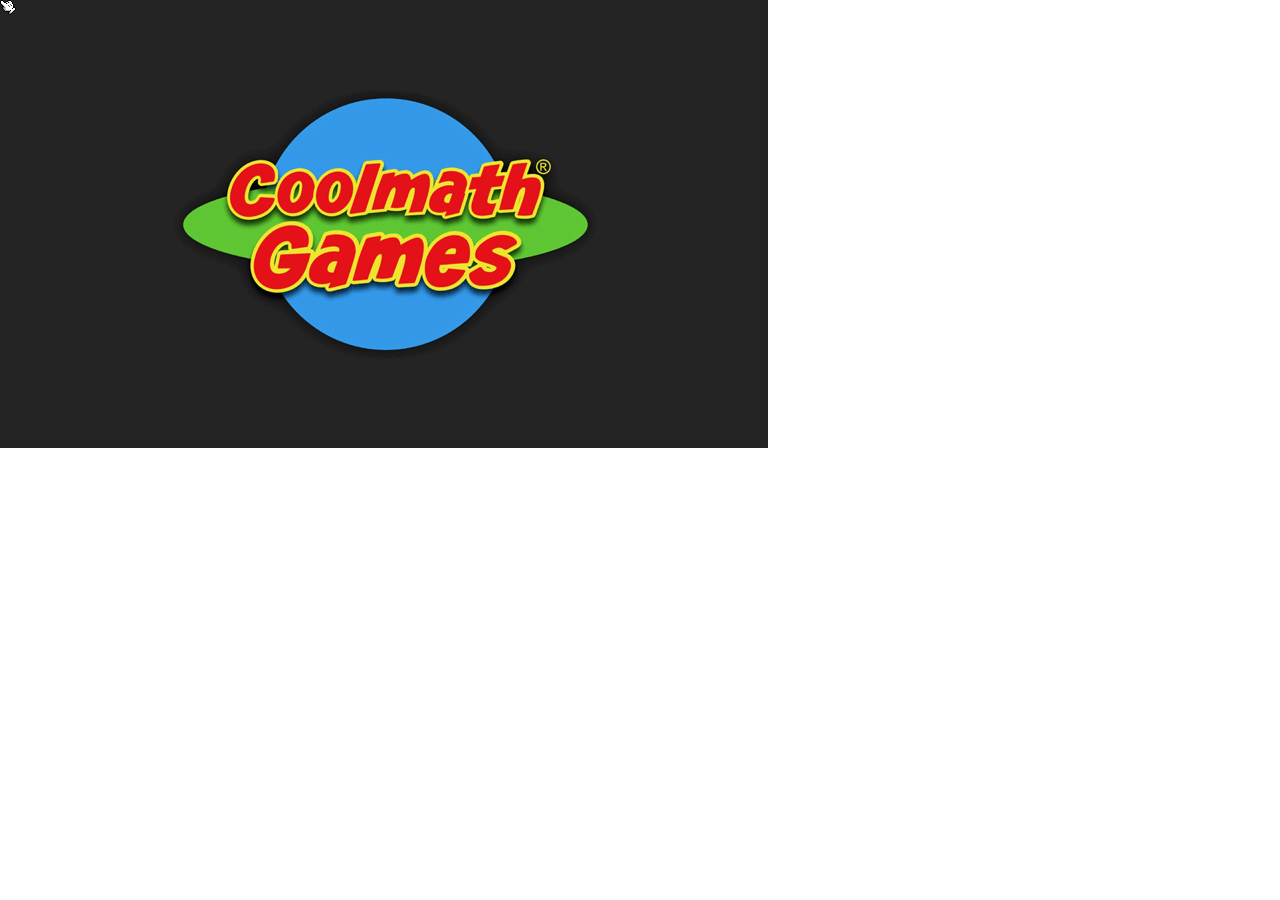
==== static/mini-bowl-coolmath-test/index.html @ dbab0925 "q" ====
<!DOCTYPE html>
<html lang="en">
    <head>
        <!-- Generated by GameMaker:Studio http://www.yoyogames.com/gamemaker/studio -->
        <meta http-equiv="X-UA-Compatible" content="IE=edge" />
        <meta http-equiv="pragma" content="no-cache"/>
        <meta name="apple-mobile-web-app-capable" content="yes" />
        <meta name ="viewport" content="width=device-width, initial-scale=1.0, maximum-scale=1.0, user-scalable=0" />
        <meta name="apple-mobile-web-app-status-bar-style" content="black-translucent" />
        <meta charset="utf-8"/>

        <!-- Set the title bar of the page -->
        <title>Mini Bowl</title>

        <!-- Set the background colour of the document -->
        <style>
            body {
              background: #0;
              color:#cccccc;
              margin: 0px;
              padding: 0px;
              border: 0px;
            }
            canvas {
                      image-rendering: optimizeSpeed;
                      -webkit-interpolation-mode: nearest-neighbor;
                      -ms-touch-action: none;
                      margin: 0px;
                      padding: 0px;
                      border: 0px;
            }
            :-webkit-full-screen #canvas {
                 width: 100%;
                 height: 100%;
            }
            div.gm4html5_div_class
            {
              margin: 0px;
              padding: 0px;
              border: 0px;
            }
            /* START - Login Dialog Box */
            div.gm4html5_login
            {
                 padding: 20px;
                 position: absolute;
                 border: solid 2px #000000;
                 background-color: #404040;
                 color:#00ff00;
                 border-radius: 15px;
                 box-shadow: #101010 20px 20px 40px;
            }
            div.gm4html5_cancel_button
            {
                 float: right;
            }
            div.gm4html5_login_button
            {
                 float: left;
            }
            div.gm4html5_login_header
            {
                 text-align: center;
            }
            /* END - Login Dialog Box */
            :-webkit-full-screen {
               width: 100%;
               height: 100%;
            }
        </style>
    </head>

    <body>
        <div class="gm4html5_div_class" id="gm4html5_div_id">
            <!-- Create the canvas element the game draws to -->
            <canvas id="canvas" width="768" height="448" >
                     <p>Your browser doesn't support HTML5 canvas.</p>
            </canvas>
        </div>

        <!-- Run the game code -->
        <script type="text/javascript" src="Mini Bowl/Mini Bowl.js?IYHYB=272217231"></script>
        <script>window.onload = GameMaker_Init;</script>
    </body>
</html>
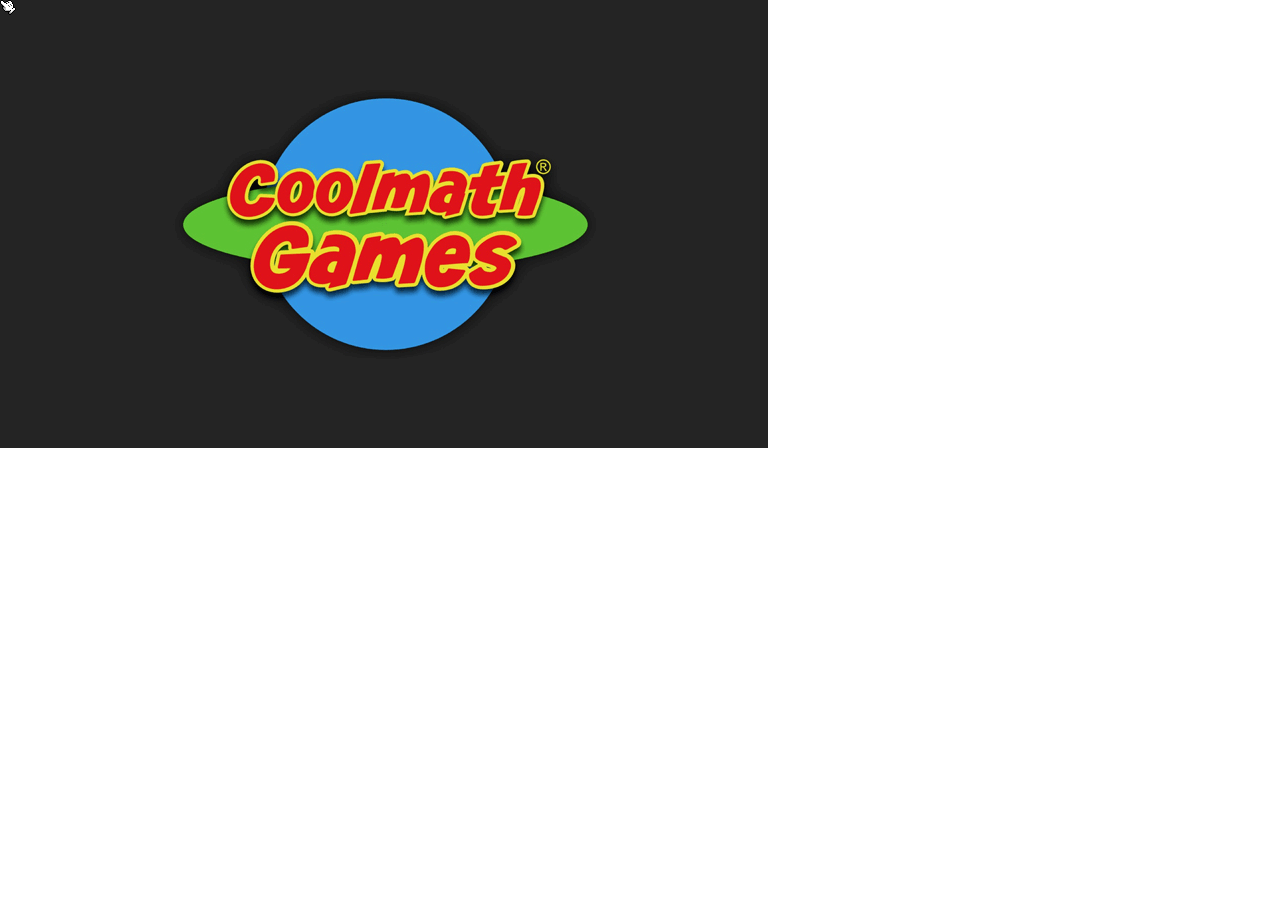
==== commit 51202416: "h" ====
--- a/static/mini-bowl-coolmath-test/index.html
+++ b/static/mini-bowl-coolmath-test/index.html
@@ -79,7 +79,7 @@
         </div>
 
         <!-- Run the game code -->
-        <script type="text/javascript" src="Mini Bowl/Mini Bowl.js?IYHYB=272217231"></script>
+        <script type="text/javascript" src="Mini Bowl/Mini Bowl.js?OOZYB=1489071200"></script>
         <script>window.onload = GameMaker_Init;</script>
     </body>
 </html>
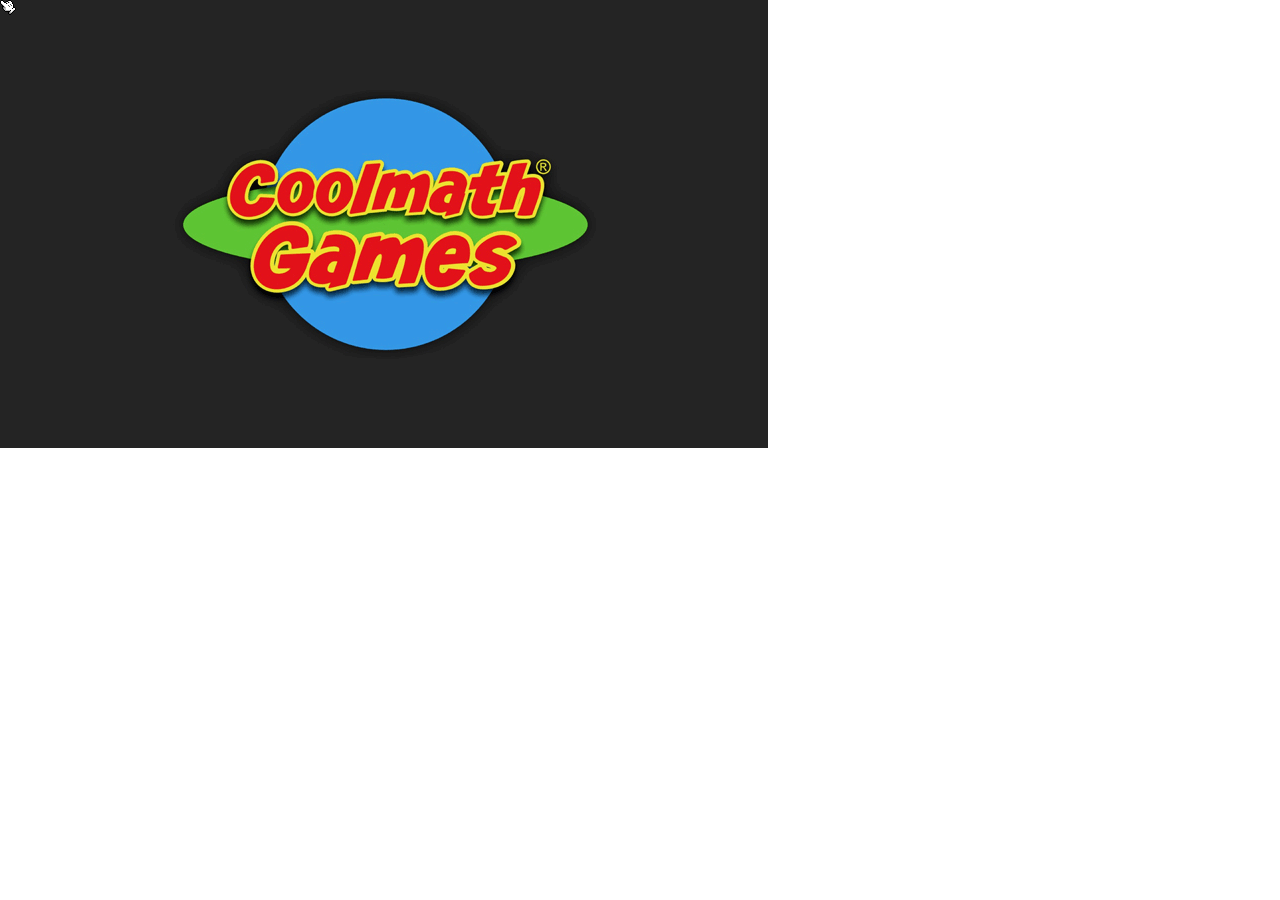
==== commit 33f2e2c8: "h" ====
--- a/static/mini-bowl-coolmath-test/index.html
+++ b/static/mini-bowl-coolmath-test/index.html
@@ -79,7 +79,7 @@
         </div>
 
         <!-- Run the game code -->
-        <script type="text/javascript" src="Mini Bowl/Mini Bowl.js?OOZYB=1489071200"></script>
+        <script type="text/javascript" src="Mini Bowl/Mini Bowl.js?HGRZB=1428184830"></script>
         <script>window.onload = GameMaker_Init;</script>
     </body>
 </html>
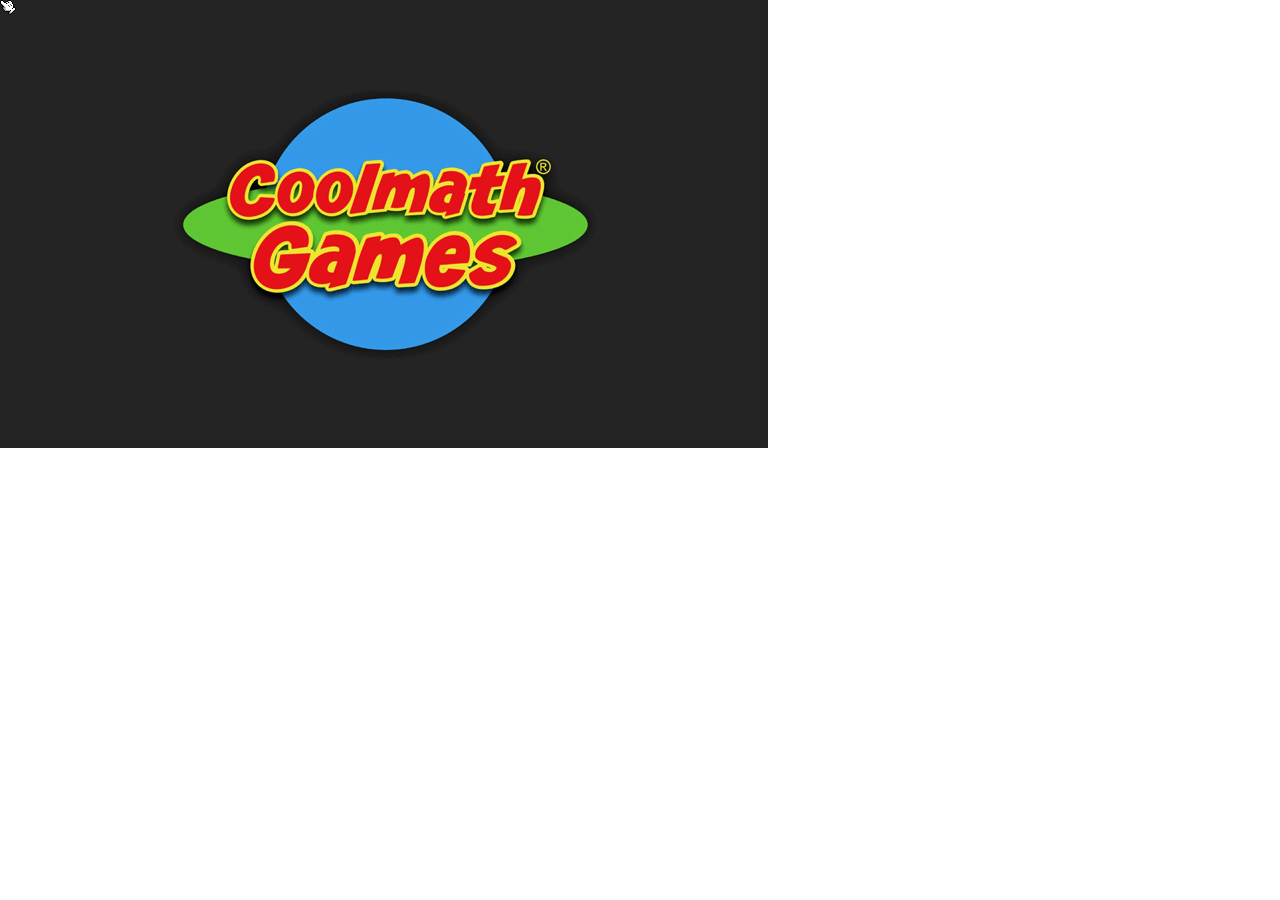
==== commit f0e2e960: "j" ====
--- a/static/mini-bowl-coolmath-test/index.html
+++ b/static/mini-bowl-coolmath-test/index.html
@@ -79,7 +79,7 @@
         </div>
 
         <!-- Run the game code -->
-        <script type="text/javascript" src="Mini Bowl/Mini Bowl.js?HGRZB=1428184830"></script>
+        <script type="text/javascript" src="Mini Bowl/Mini Bowl.js?XKYAC=1405726547"></script>
         <script>window.onload = GameMaker_Init;</script>
     </body>
 </html>
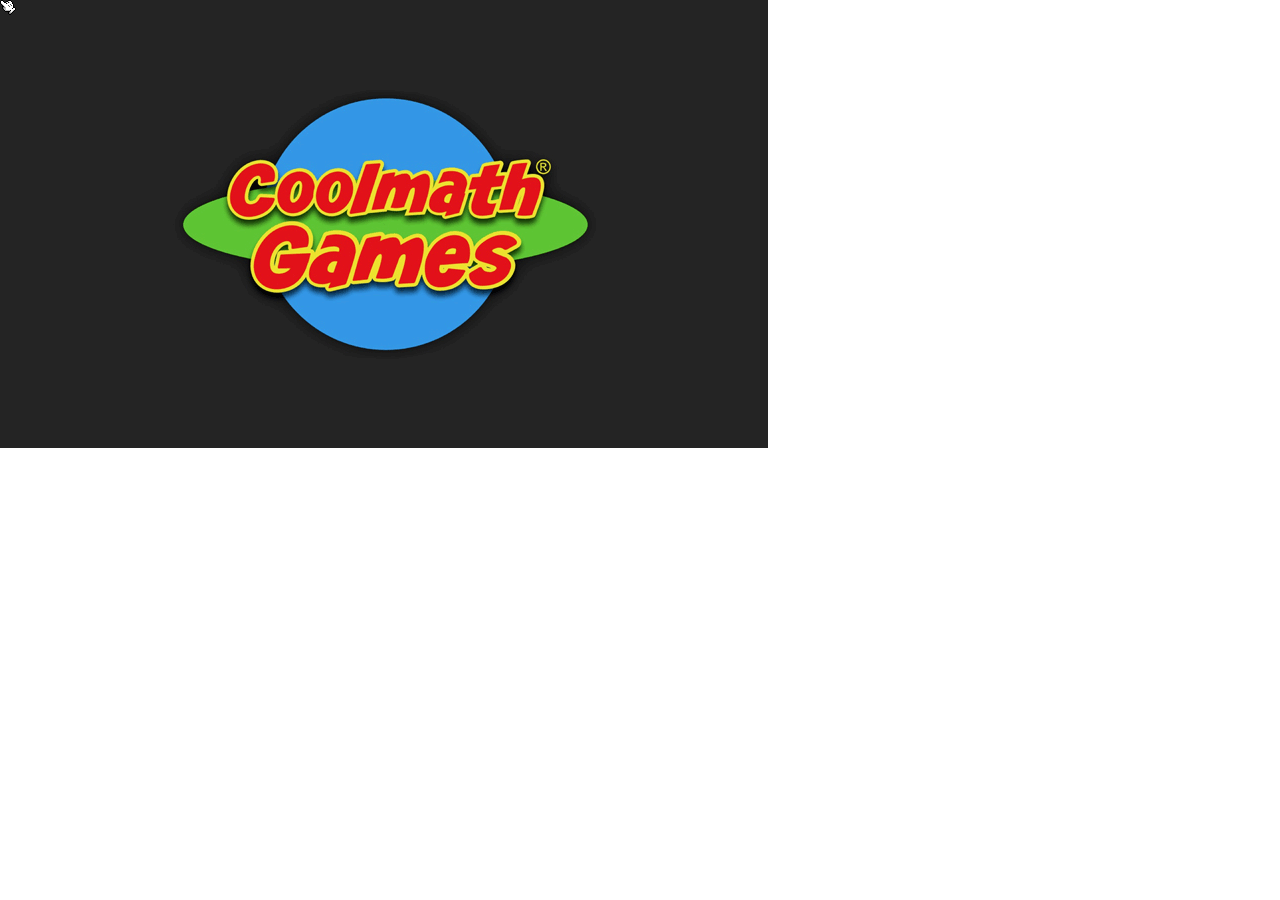
==== commit 3716286c: "j" ====
--- a/static/mini-bowl-coolmath-test/index.html
+++ b/static/mini-bowl-coolmath-test/index.html
@@ -79,7 +79,7 @@
         </div>
 
         <!-- Run the game code -->
-        <script type="text/javascript" src="Mini Bowl/Mini Bowl.js?XKYAC=1405726547"></script>
+        <script type="text/javascript" src="Mini Bowl/Mini Bowl.js?ASEBC=1439730406"></script>
         <script>window.onload = GameMaker_Init;</script>
     </body>
 </html>
